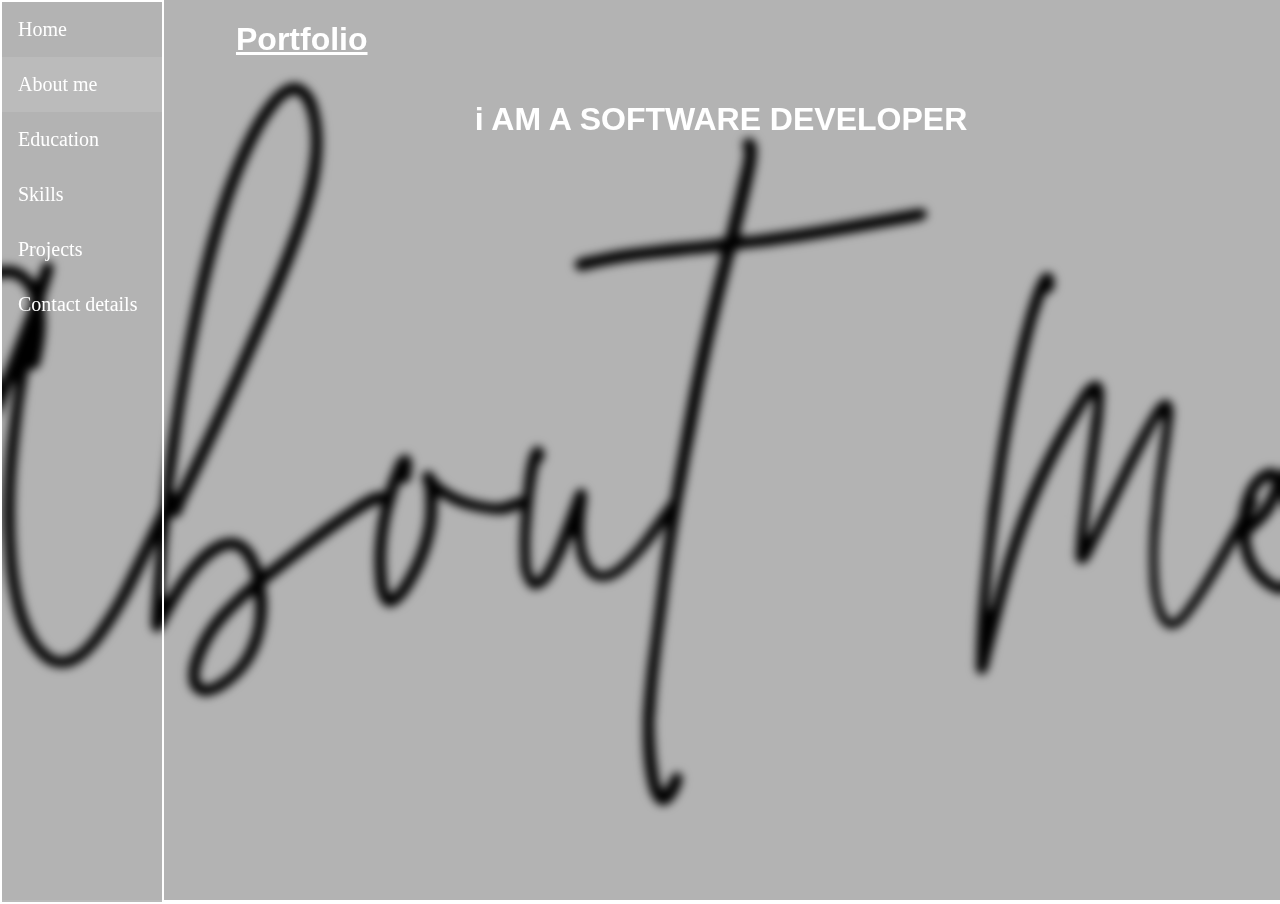
==== about.html @ 4be1ee7d "dot" ====
<!DOCTYPE html>
<html lang="en">
<head>
    <meta charset="UTF-8">
    <meta http-equiv="X-UA-Compatible" content="IE=edge" />
    <meta name="viewport" content="width=device-width, initial-scale=1.0">
    <title>
        Akash Ramakant Raut
    </title>
    <link href="css/main.css" rel="stylesheet">
    <link rel="stylesheet" href="https://cdnjs.cloudflare.com/ajax/libs/font-awesome/4.7.0/css/font-awesome.min.css">

    <style>
        body {
            background-image: url("/image/850-8508121_about-me-calligraphy.png");
            backdrop-filter: blur(4px);
            background-position: center;
            background-repeat: no-repeat;
            background-size: cover;
        }
    </style>

</head>

<body>
    <!-- The sidebar -->
    <div class="sidebar">
        <a href="index.html">Home</a>
        <a class="active" href="about.html">About me</a>
        <a href="education.html">Education</a>
        <a href="Skills.html">Skills</a>
        <a href="projects.html">Projects</a>
        <a href="contact.html">Contact details</a>
    </div>

    <div class="site-header">
        <div class="portfolio">
            <h1>Portfolio</h1>
        </div>
        <h1>i AM A SOFTWARE DEVELOPER</h1>
    </div>
</body>

</html>
---- css/main.css ----
/* home*/
.site-header {

    font-family: Verdana, Geneva, Tahoma, sans-serif;
    display: flex;
    flex-direction:column;
    align-items:center;
    color: white;
    text-align: center;
    background-color: #00000045;
    height: 100vh;
    margin-left: 162px;
}
.portfolio{
  margin-right: 75%;
  text-decoration:underline;
}
.contact{

 margin-right: 15%;
  margin-top: -3%;
}

.msg{
  margin-top: 10%;
  margin-right: 15%;
  color: #ffffff;
}

.email{
  margin-right: 15%;
  margin-top: 9%;
}


.profile-pic{
    border-radius: 30%;    
    height: 220px;
    width: 200px;
    box-shadow: rgb(255, 255, 255) 5px 5px 10px;
  
  }

body{
    margin: 0;
   
}

/*Style the sidebar - fixed full height */
.sidebar {
  height: 100%;
  width: 160px;
  position: fixed;
  top: 10;
  left: 0;
  overflow-x: hidden;
  padding-top: 0px;
  border: 2px solid #ffffff;
  background-color:  #00000045;
  
}

/* Style sidebar links */
.sidebar a {
  padding: 16px 8px 16px 16px;
  text-decoration: none;
  font-size: 20px;
  color: #ffffff;
  display: block;
}

/* Active/current link */
.sidebar a.active {
    background-color: #c1c1c18e;
    color: white;
}
/* Style links on mouse-over */
.sidebar a:hover {
  color: #000000;
}


/* Style the main content */
.main {
  margin-left: 160px; /* Same as the width of the sidenav */
  padding: 0px 10px;
}

/* Add media queries for small screens (when the height of the screen is less than 450px, add a smaller padding and font-size) */
@media screen and (max-height: 450px) {
  .sidebar {padding-top: 15px;}
  .sidebar a {font-size: 18px;}
}




/*Style the sidebar - fixed full height */
.sidebar2 {
    height: 100%;
    width: 160px;
    position: fixed;   
    top: 0;
    left: 0;
    overflow-x: hidden;
    padding-top: 0px;
    border: 2px solid #ffffff;
    background-color: #00000045;
  }
  
  /* Style sidebar links */
  .sidebar2 a {
    padding: 16px 8px 16px 16px;
    text-decoration: none;
    font-size: 20px;
    color: #ffffff;
    display: block;
  }
  
  /* Active/current link */
  .sidebar2 a.active {
      background-color: #c1c1c15e;
      color: white;
  }
  /* Style links on mouse-over */
  .sidebar2 a:hover {
    color: hsl(205, 100%, 50%);
  }
  
  /* Style the main content */
  .main {
    margin-left: 160px; /* Same as the width of the sidenav */
    padding: 0px 10px;
  }
  
  /* Add media queries for small screens (when the height of the screen is less than 450px, add a smaller padding and font-size) */
  @media screen and (max-height: 450px) {
    .sidebar {padding-top: 15px;}
    .sidebar a {font-size: 18px;}
  }
  
.head{
  font-size: 300%;
  font-weight: bolder;
  text-align: right;
}
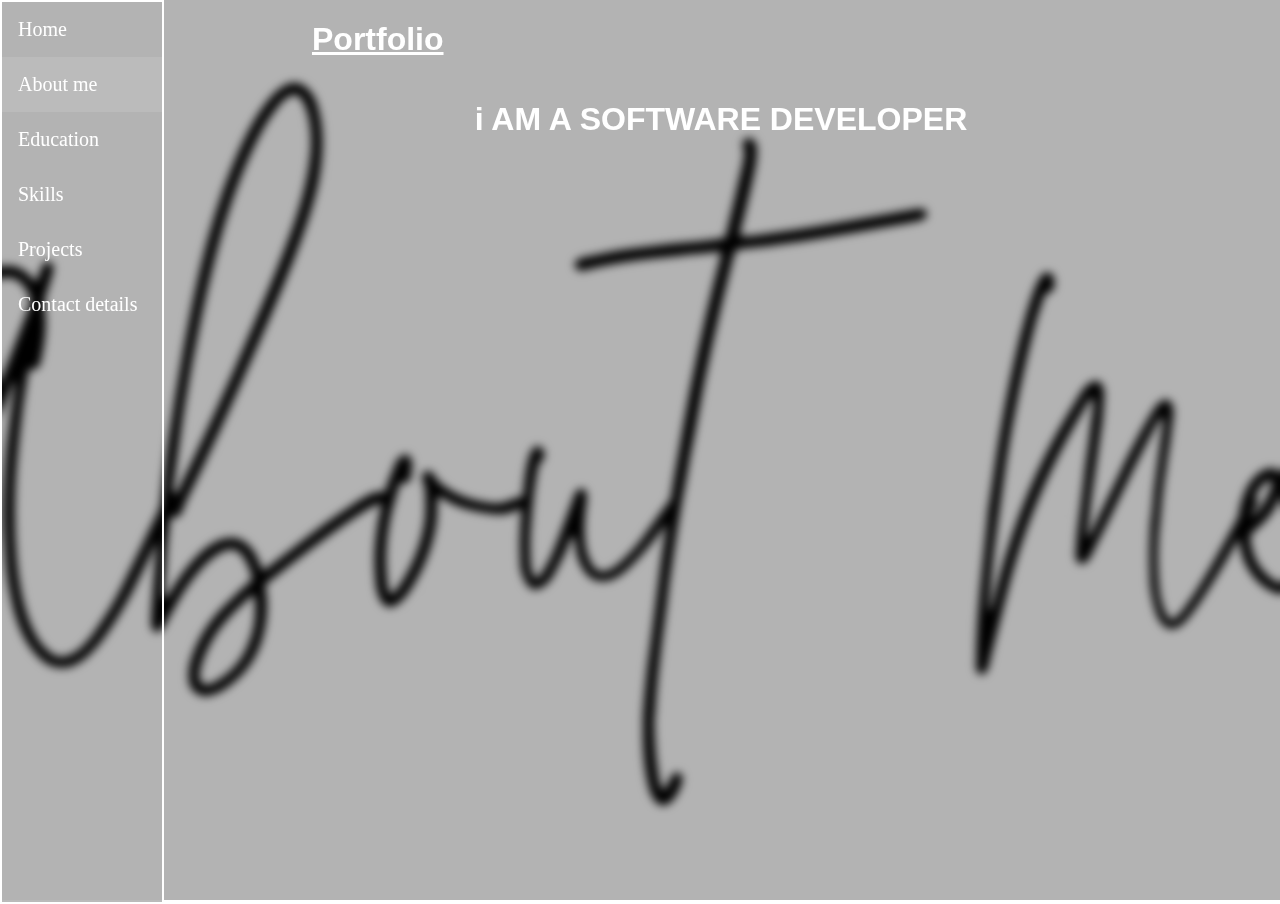
==== commit ff94cdbe: "update" ====
--- a/about.html
+++ b/about.html
@@ -5,14 +5,14 @@
     <meta http-equiv="X-UA-Compatible" content="IE=edge" />
     <meta name="viewport" content="width=device-width, initial-scale=1.0">
     <title>
-        Akash Ramakant Raut
+        Portfolio
     </title>
     <link href="css/main.css" rel="stylesheet">
     <link rel="stylesheet" href="https://cdnjs.cloudflare.com/ajax/libs/font-awesome/4.7.0/css/font-awesome.min.css">
 
     <style>
         body {
-            background-image: url("/image/850-8508121_about-me-calligraphy.png");
+            background-image: url("image/850-8508121_about-me-calligraphy.png");
             backdrop-filter: blur(4px);
             background-position: center;
             background-repeat: no-repeat;
@@ -26,7 +26,7 @@
     <!-- The sidebar -->
     <div class="sidebar">
         <a href="index.html">Home</a>
-        <a class="active" href="about.html">About me</a>
+        <a class="active" href="about">About me</a>
         <a href="education.html">Education</a>
         <a href="Skills.html">Skills</a>
         <a href="projects.html">Projects</a>
@@ -41,4 +41,4 @@
     </div>
 </body>
 
-</html>+</html>
--- a/css/main.css
+++ b/css/main.css
@@ -10,26 +10,47 @@
     background-color: #00000045;
     height: 100vh;
     margin-left: 162px;
+    margin-right: 0px;
+    
 }
+
+.descr{
+  margin-right: 50px;
+  margin-left: 50px;
+}
+
+
+
 .portfolio{
   margin-right: 75%;
   text-decoration:underline;
+  margin-left: 152px;
 }
 .contact{
-
- margin-right: 15%;
+  margin-left: 162px;
+  margin-right: 150px;
   margin-top: -3%;
+  align-items:center;
 }
 
-.msg{
-  margin-top: 10%;
-  margin-right: 15%;
+.linkdin-msg{
+  
+  margin-left: 162px;
+  margin-right: 150px;
+  margin-top: 119px;
+  align-items:center;
   color: #ffffff;
 }
 
+.linkdin-msg a:hover {
+  color: #0041f3;
+}
+
 .email{
-  margin-right: 15%;
-  margin-top: 9%;
+  margin-left: 162px;
+  margin-right: 150px;
+  margin-top: 119px;
+  align-items:center;
 }
 
 
@@ -38,6 +59,7 @@
     height: 220px;
     width: 200px;
     box-shadow: rgb(255, 255, 255) 5px 5px 10px;
+    
   
   }
 
@@ -134,9 +156,18 @@
   }
   
   /* Add media queries for small screens (when the height of the screen is less than 450px, add a smaller padding and font-size) */
-  @media screen and (max-height: 450px) {
-    .sidebar {padding-top: 15px;}
-    .sidebar a {font-size: 18px;}
+  @media screen and (max-width: 450px) {
+    .sidebar {padding-top:05px; width: 100px; }
+    .sidebar a {font-size: 14px; }
+    .sidebar2 {padding-top: 5px; width: 100px; }
+    .sidebar2 a {font-size: 14px;}
+    .site-header {font-size: 10px; align-items:center; margin-left: 102px; margin-bottom: 200px; margin-right: 0%;}
+    .profile-pic { height: 110px;
+      width: 100px;}
+    .contact{font-size: 10px;}
+    .linkdin-msg{font-size: 8.5px;}
+    .email{font-size: 10px;}
+    .portfolio{margin-left: 50px;}
   }
   
 .head{
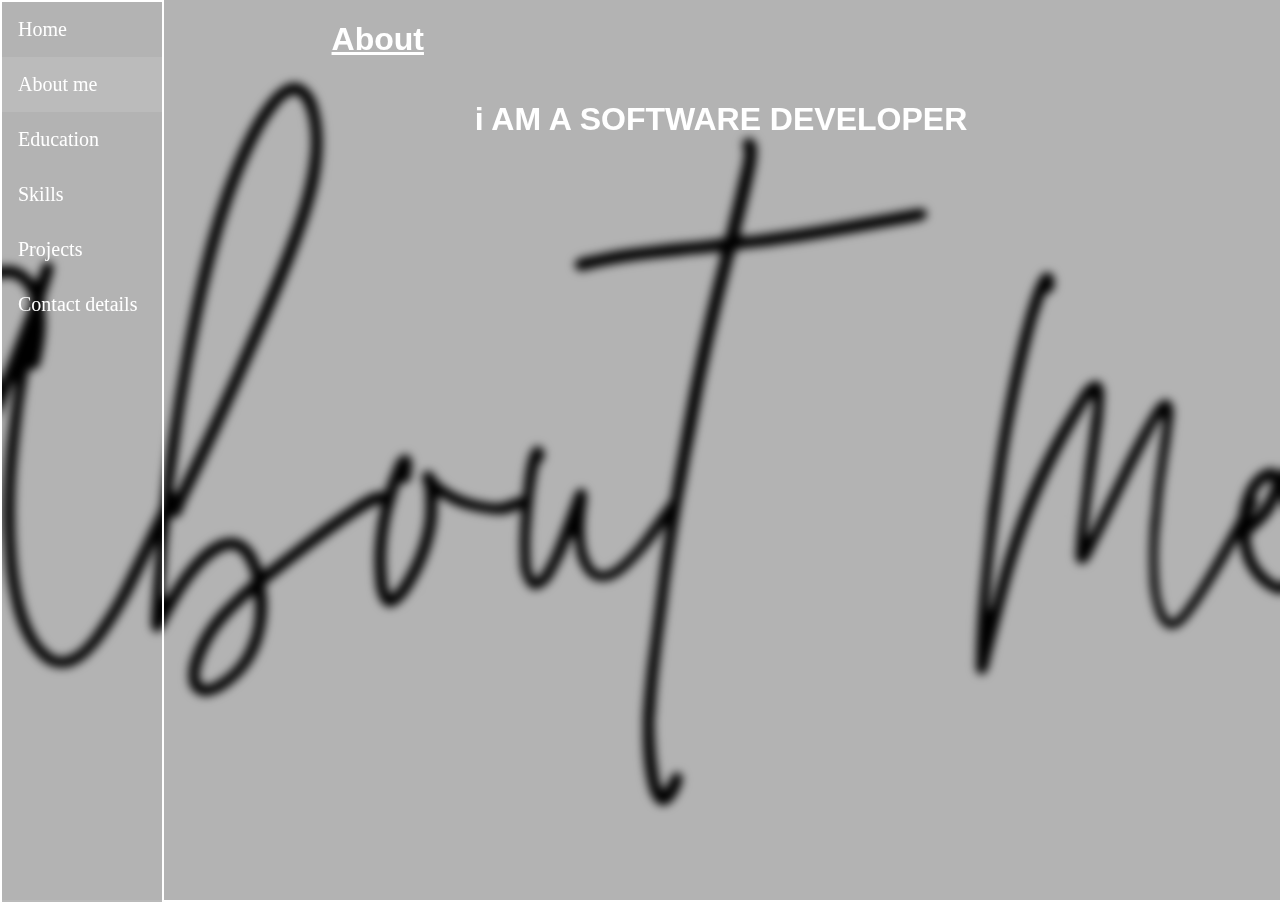
==== commit a1a89833: "update" ====
--- a/about.html
+++ b/about.html
@@ -35,7 +35,7 @@
 
     <div class="site-header">
         <div class="portfolio">
-            <h1>Portfolio</h1>
+            <h1>About</h1>
         </div>
         <h1>i AM A SOFTWARE DEVELOPER</h1>
     </div>
--- a/css/main.css
+++ b/css/main.css
@@ -58,7 +58,7 @@
     border-radius: 30%;    
     height: 220px;
     width: 200px;
-    box-shadow: rgb(255, 255, 255) 5px 5px 10px;
+    box-shadow: rgb(255, 255, 255) 3px 3px 8px;
     
   
   }
@@ -158,16 +158,17 @@
   /* Add media queries for small screens (when the height of the screen is less than 450px, add a smaller padding and font-size) */
   @media screen and (max-width: 450px) {
     .sidebar {padding-top:05px; width: 100px; }
-    .sidebar a {font-size: 14px; }
+    .sidebar a {font-size: 12.7px; }
     .sidebar2 {padding-top: 5px; width: 100px; }
-    .sidebar2 a {font-size: 14px;}
+    .sidebar2 a {font-size: 12.7px;}
     .site-header {font-size: 10px; align-items:center; margin-left: 102px; margin-bottom: 200px; margin-right: 0%;}
     .profile-pic { height: 110px;
       width: 100px;}
-    .contact{font-size: 10px;}
-    .linkdin-msg{font-size: 8.5px;}
-    .email{font-size: 10px;}
+    .contact{font-size: 13px; margin-top: 20px;}
+    .linkdin-msg{font-size: 10.5px;}
+    .email{font-size: 13px;}
     .portfolio{margin-left: 50px;}
+    .descr{margin-left: 20px; margin-right: 20px;}
   }
   
 .head{
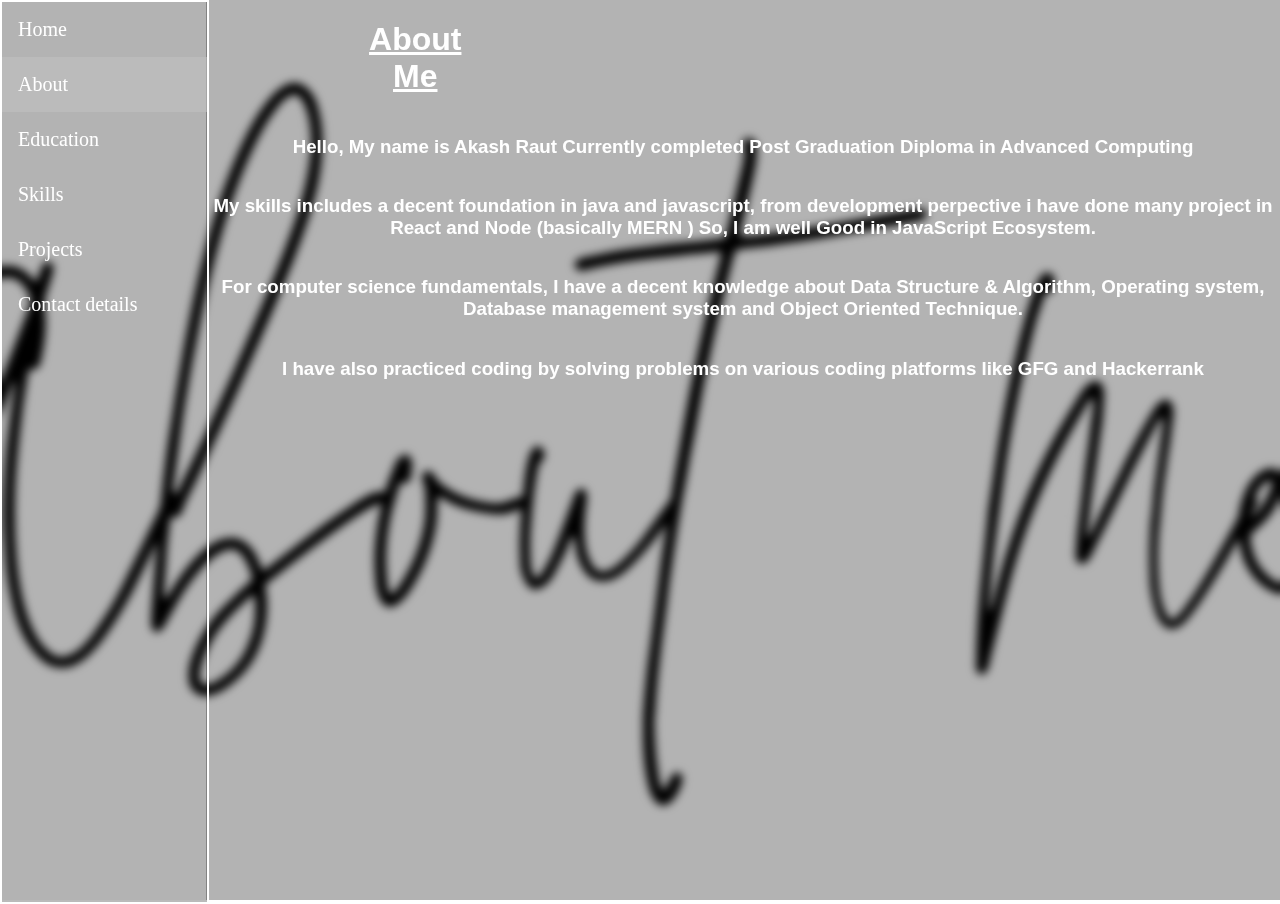
==== commit b937b38f: "update" ====
--- a/about.html
+++ b/about.html
@@ -26,7 +26,7 @@
     <!-- The sidebar -->
     <div class="sidebar">
         <a href="index.html">Home</a>
-        <a class="active" href="about">About me</a>
+        <a class="active" href="about.html">About</a>
         <a href="education.html">Education</a>
         <a href="Skills.html">Skills</a>
         <a href="projects.html">Projects</a>
@@ -35,9 +35,12 @@
 
     <div class="site-header">
         <div class="portfolio">
-            <h1>About</h1>
+            <h1>About Me</h1>
         </div>
-        <h1>i AM A SOFTWARE DEVELOPER</h1>
+        <h3>Hello, My name is Akash Raut Currently completed Post Graduation Diploma in Advanced Computing </h3>
+            <h3>My skills includes a decent foundation in java and javascript, from development perpective i have done many project in React and Node (basically MERN ) So, I am well Good in JavaScript Ecosystem. </h3>
+            <h3> For computer science fundamentals, I have a decent knowledge about Data Structure & Algorithm, Operating system, Database management system and Object Oriented Technique.</h3>
+            <h3> I have also practiced coding by solving problems on various coding platforms like GFG and Hackerrank</h3>
     </div>
 </body>
 
--- a/css/main.css
+++ b/css/main.css
@@ -9,7 +9,7 @@
     text-align: center;
     background-color: #00000045;
     height: 100vh;
-    margin-left: 162px;
+    margin-left: 206px;
     margin-right: 0px;
     
 }
@@ -24,7 +24,7 @@
 .portfolio{
   margin-right: 75%;
   text-decoration:underline;
-  margin-left: 152px;
+  margin-left: 150px;
 }
 .contact{
   margin-left: 162px;
@@ -71,7 +71,7 @@
 /*Style the sidebar - fixed full height */
 .sidebar {
   height: 100%;
-  width: 160px;
+  width: 205px;
   position: fixed;
   top: 10;
   left: 0;
@@ -120,7 +120,7 @@
 /*Style the sidebar - fixed full height */
 .sidebar2 {
     height: 100%;
-    width: 160px;
+    width: 205px;
     position: fixed;   
     top: 0;
     left: 0;
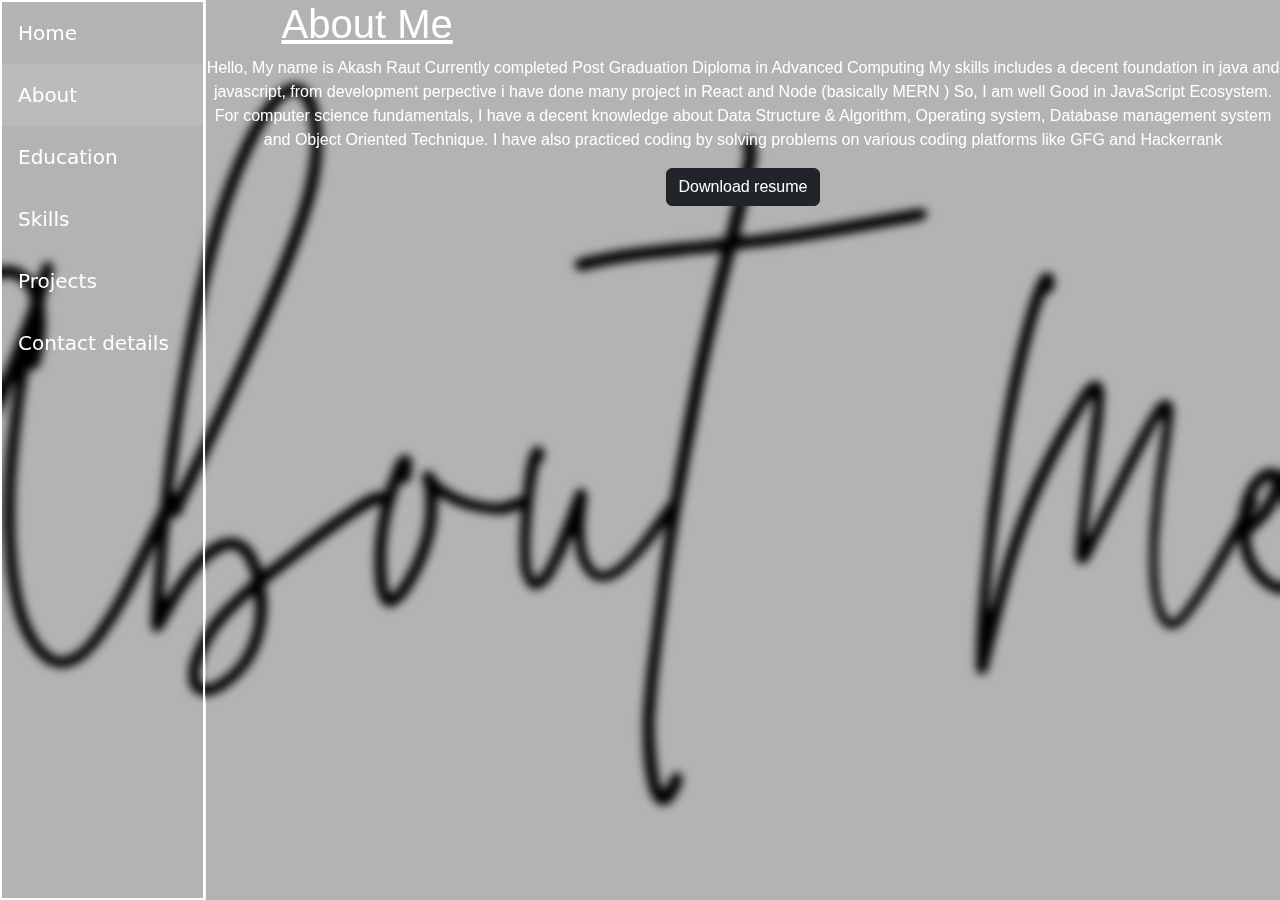
==== commit f33a494f: "update" ====
--- a/about.html
+++ b/about.html
@@ -4,6 +4,8 @@
     <meta charset="UTF-8">
     <meta http-equiv="X-UA-Compatible" content="IE=edge" />
     <meta name="viewport" content="width=device-width, initial-scale=1.0">
+    <link href="https://cdn.jsdelivr.net/npm/bootstrap@5.3.2/dist/css/bootstrap.min.css" rel="stylesheet">
+    <script src="https://cdn.jsdelivr.net/npm/bootstrap@5.3.2/dist/js/bootstrap.bundle.min.js"></script>
     <title>
         Portfolio
     </title>
@@ -37,10 +39,13 @@
         <div class="portfolio">
             <h1>About Me</h1>
         </div>
-        <h3>Hello, My name is Akash Raut Currently completed Post Graduation Diploma in Advanced Computing </h3>
-            <h3>My skills includes a decent foundation in java and javascript, from development perpective i have done many project in React and Node (basically MERN ) So, I am well Good in JavaScript Ecosystem. </h3>
-            <h3> For computer science fundamentals, I have a decent knowledge about Data Structure & Algorithm, Operating system, Database management system and Object Oriented Technique.</h3>
-            <h3> I have also practiced coding by solving problems on various coding platforms like GFG and Hackerrank</h3>
+        <div>
+       <p class="text-xl-center, mt-xxl-5">Hello, My name is Akash Raut Currently completed Post Graduation Diploma in Advanced Computing 
+            My skills includes a decent foundation in java and javascript, from development perpective i have done many project in React and Node (basically MERN ) So, I am well Good in JavaScript Ecosystem. 
+             For computer science fundamentals, I have a decent knowledge about Data Structure & Algorithm, Operating system, Database management system and Object Oriented Technique.
+             I have also practiced coding by solving problems on various coding platforms like GFG and Hackerrank</p>
+            <button type="button" class="btn btn-dark">Download resume</button>
+        </div>
     </div>
 </body>
 
--- a/css/main.css
+++ b/css/main.css
@@ -22,9 +22,9 @@
 
 
 .portfolio{
-  margin-right: 75%;
+  margin-right: 70%;
   text-decoration:underline;
-  margin-left: 150px;
+  
 }
 .contact{
   margin-left: 162px;
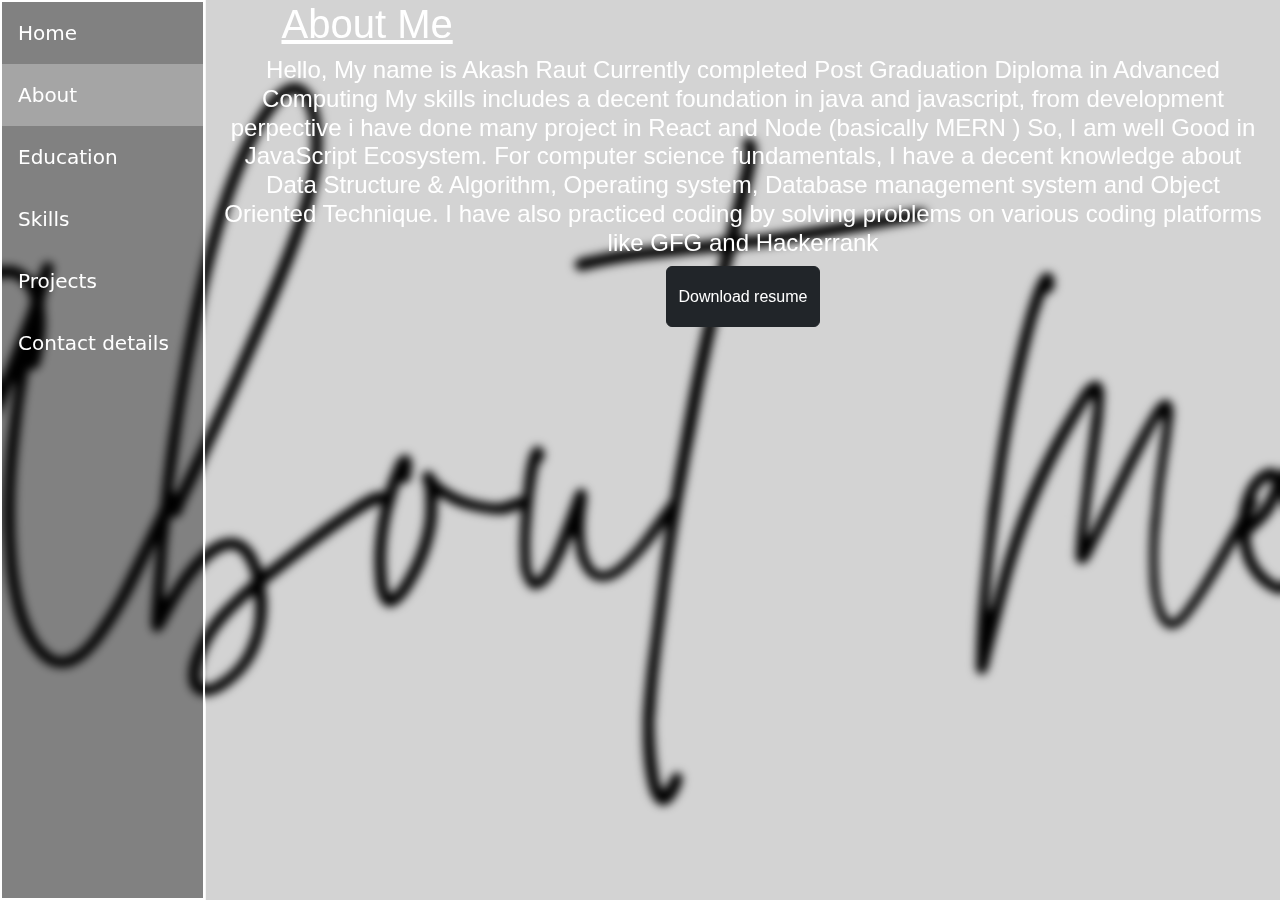
==== commit bb7f67a4: "update" ====
--- a/about.html
+++ b/about.html
@@ -5,7 +5,7 @@
     <meta http-equiv="X-UA-Compatible" content="IE=edge" />
     <meta name="viewport" content="width=device-width, initial-scale=1.0">
     <link href="https://cdn.jsdelivr.net/npm/bootstrap@5.3.2/dist/css/bootstrap.min.css" rel="stylesheet">
-    <script src="https://cdn.jsdelivr.net/npm/bootstrap@5.3.2/dist/js/bootstrap.bundle.min.js"></script>
+    
     <title>
         Portfolio
     </title>
@@ -40,13 +40,14 @@
             <h1>About Me</h1>
         </div>
         <div>
-       <p class="text-xl-center, mt-xxl-5">Hello, My name is Akash Raut Currently completed Post Graduation Diploma in Advanced Computing 
+       <p class="h4 mt-xxl-5 container">Hello, My name is Akash Raut Currently completed Post Graduation Diploma in Advanced Computing 
             My skills includes a decent foundation in java and javascript, from development perpective i have done many project in React and Node (basically MERN ) So, I am well Good in JavaScript Ecosystem. 
              For computer science fundamentals, I have a decent knowledge about Data Structure & Algorithm, Operating system, Database management system and Object Oriented Technique.
              I have also practiced coding by solving problems on various coding platforms like GFG and Hackerrank</p>
-            <button type="button" class="btn btn-dark">Download resume</button>
+            <button type="button" class="text btn btn-dark h-25 d-inline-block" >Download resume</button>
         </div>
     </div>
+    <script src="https://cdn.jsdelivr.net/npm/bootstrap@5.3.2/dist/js/bootstrap.bundle.min.js"></script>
 </body>
 
 </html>
--- a/css/main.css
+++ b/css/main.css
@@ -7,8 +7,8 @@
     align-items:center;
     color: white;
     text-align: center;
-    background-color: #00000045;
     height: 100vh;
+    background-color: #00000024;
     margin-left: 206px;
     margin-right: 0px;
     
@@ -24,6 +24,7 @@
 .portfolio{
   margin-right: 70%;
   text-decoration:underline;
+  
   
 }
 .contact{
@@ -78,7 +79,7 @@
   overflow-x: hidden;
   padding-top: 0px;
   border: 2px solid #ffffff;
-  background-color:  #00000045;
+  background-color:  #00000079;
   
 }
 
@@ -127,7 +128,7 @@
     overflow-x: hidden;
     padding-top: 0px;
     border: 2px solid #ffffff;
-    background-color: #00000045;
+    background-color: #00000072;
   }
   
   /* Style sidebar links */
@@ -177,3 +178,5 @@
   text-align: right;
 }
 
+
+  
